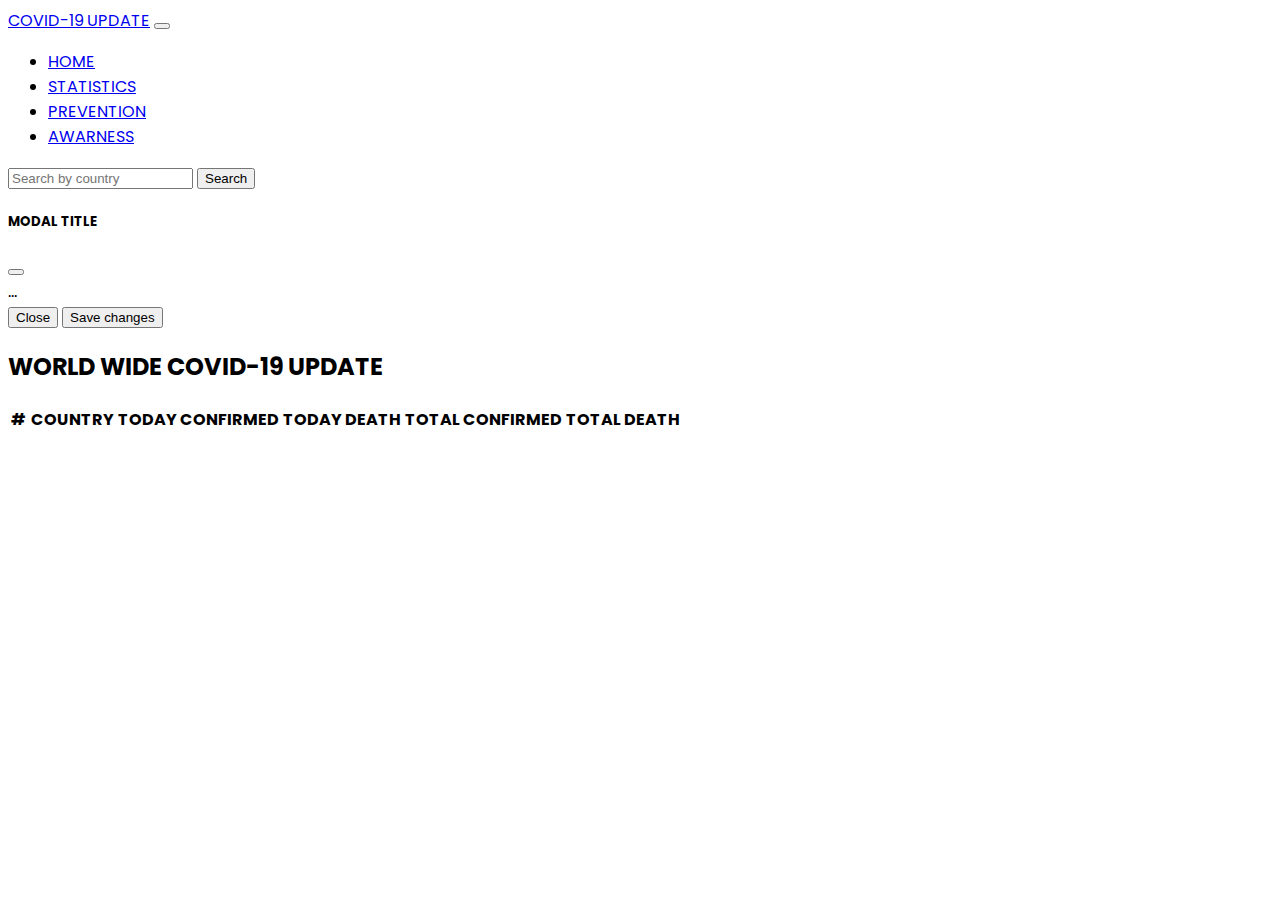
==== statistics.html @ 7d3221fd "initial commit" ====
<!DOCTYPE html>
<html lang="en">

<head>
    <meta charset="UTF-8">
    <meta http-equiv="X-UA-Compatible" content="IE=edge">
    <meta name="viewport" content="width=device-width, initial-scale=1.0">
    <title>Covid-19 Update</title>

    <!-- Bootstrap CDN -->
    <link href="https://cdn.jsdelivr.net/npm/bootstrap@5.1.0/dist/css/bootstrap.min.css" rel="stylesheet"
        integrity="sha384-KyZXEAg3QhqLMpG8r+8fhAXLRk2vvoC2f3B09zVXn8CA5QIVfZOJ3BCsw2P0p/We" crossorigin="anonymous">
    <!-- Google Poppins Font link -->
    <link rel="preconnect" href="https://fonts.googleapis.com">
    <link rel="preconnect" href="https://fonts.gstatic.com" crossorigin>
    <link
        href="https://fonts.googleapis.com/css2?family=Poppins:ital,wght@0,400;0,500;0,600;0,700;0,800;0,900;1,400;1,500;1,600;1,700;1,800;1,900&display=swap"
        rel="stylesheet">

    <link rel="stylesheet" href="css/style.css">

    <style>
        body {

            font-family: 'Poppins', sans-serif;
            text-transform: uppercase;
        }
    </style>
</head>

<body>

    <header class="bg-dark">
        <section class="container">
            <nav class="navbar navbar-expand-lg navbar-dark">
                <div class="container-fluid">
                    <a class="navbar-brand" href="#">Covid-19 Update</a>
                    <button class="navbar-toggler" type="button" data-bs-toggle="collapse"
                        data-bs-target="#navbarSupportedContent" aria-controls="navbarSupportedContent"
                        aria-expanded="false" aria-label="Toggle navigation">
                        <span class="navbar-toggler-icon"></span>
                    </button>
                    <div class="collapse navbar-collapse" id="navbarSupportedContent">
                        <ul class="navbar-nav me-auto mb-2 mb-lg-0">
                            <li class="nav-item">
                                <a class="nav-link" href="index.html">Home</a>
                            </li>
                            <li class="nav-item">
                                <a class="nav-link active" aria-current="page" href="statistics.html">Statistics</a>
                            </li>
                            <li class="nav-item">
                                <a class="nav-link" href="#">Prevention</a>
                            </li>
                            <li class="nav-item">
                                <a class="nav-link" href="#">Awarness</a>
                            </li>
                        </ul>
                        <form class="d-flex">
                            <input class="form-control bg-transparent border-success me-2 text-white" type="search"
                                placeholder="Search by country" aria-label="Search" id="serach-by-country">
                            <button class="btn btn-outline-success" type="button" data-bs-toggle="modal"
                                data-bs-target="#exampleModal" onclick="country()">Search</button>
                        </form>
                    </div>
                </div>
            </nav>
        </section>
    </header>
    <main>

        <!-- Modal -->
        <div class="modal fade" id="exampleModal" tabindex="-1" aria-labelledby="exampleModalLabel" aria-hidden="true">
            <div class="modal-dialog">
                <div class="modal-content">
                    <div class="modal-header">
                        <h5 class="modal-title" id="exampleModalLabel">Modal title</h5>
                        <button type="button" class="btn-close" data-bs-dismiss="modal" aria-label="Close"></button>
                    </div>
                    <div class="modal-body">
                        ...
                    </div>
                    <div class="modal-footer">
                        <button type="button" class="btn btn-secondary" data-bs-dismiss="modal">Close</button>
                        <button type="button" class="btn btn-primary">Save changes</button>
                    </div>
                </div>
            </div>
        </div>
        <section class="container">
            <div class="row my-5">
                <div class="col-12 text-center">
                    <h2>World Wide Covid-19 Update</h2>
                </div>
            </div>
            <div class="row">
                <div class="col-12">
                    <table class="table table-striped">
                        <thead>
                            <tr>
                                <th scope="col">#</th>
                                <th scope="col">Country</th>
                                <th scope="col">Today Confirmed</th>
                                <th scope="col">Today Death</th>
                                <th scope="col">Total Confirmed</th>
                                <th scope="col">Total Death</th>
                            </tr>
                        </thead>
                        <tbody id="tbody">

                        </tbody>
                    </table>
                </div>
            </div>
        </section>
    </main>

    <!-- bootstrap js cdn -->
    <script src="https://cdn.jsdelivr.net/npm/bootstrap@5.1.0/dist/js/bootstrap.bundle.min.js"
        integrity="sha384-U1DAWAznBHeqEIlVSCgzq+c9gqGAJn5c/t99JyeKa9xxaYpSvHU5awsuZVVFIhvj"
        crossorigin="anonymous"></script>
    <script src="js/statistics.js"></script>
</body>

</html>
---- css/style.css ----
body {
    font-family: "Poppins", sans-serif;
    text-transform: uppercase;
}
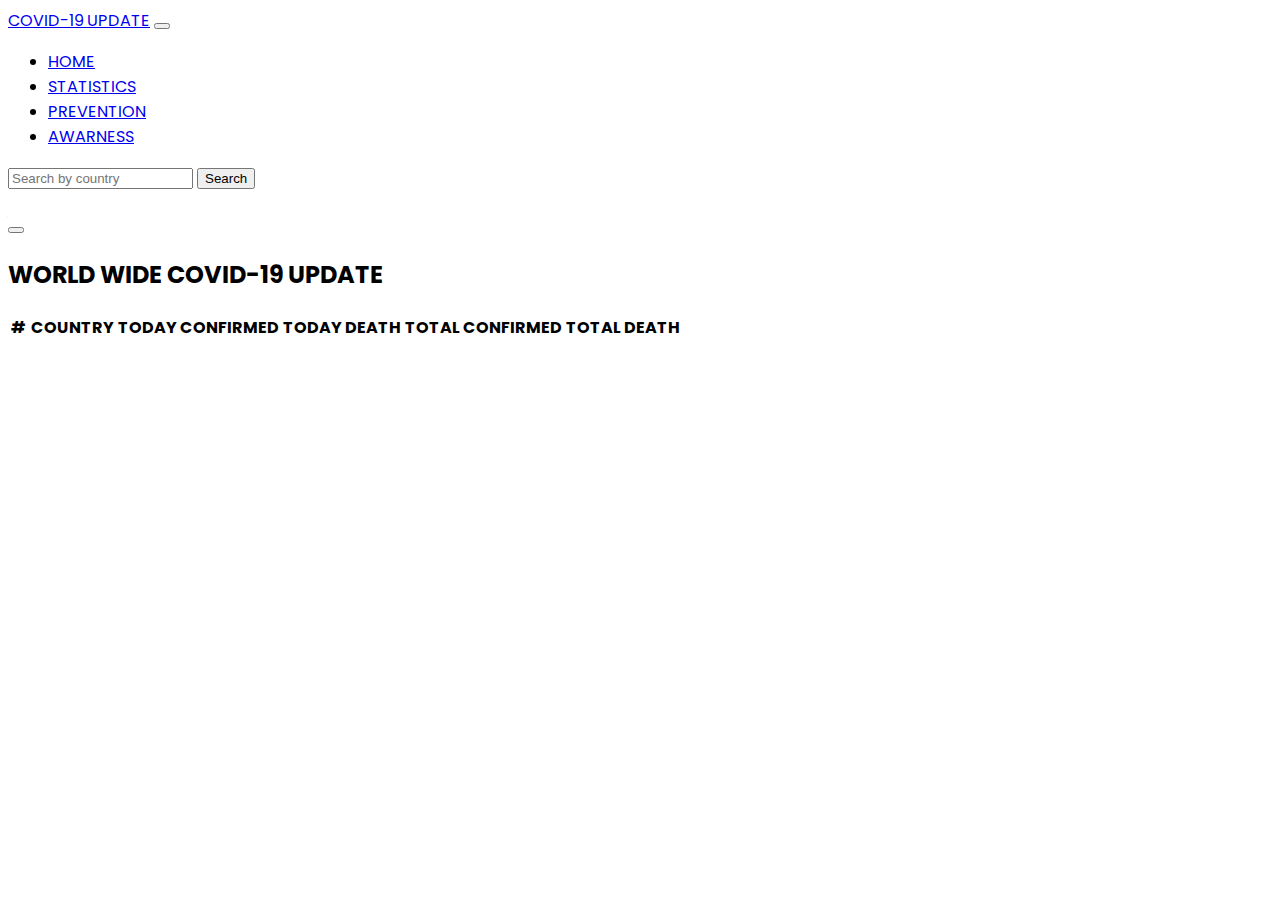
==== commit 30380a46: "Search By country added" ====
--- a/statistics.html
+++ b/statistics.html
@@ -73,16 +73,15 @@
             <div class="modal-dialog">
                 <div class="modal-content">
                     <div class="modal-header">
-                        <h5 class="modal-title" id="exampleModalLabel">Modal title</h5>
+                        <h5 class="modal-title" id="country-name-with-flag"></h5>
                         <button type="button" class="btn-close" data-bs-dismiss="modal" aria-label="Close"></button>
                     </div>
                     <div class="modal-body">
-                        ...
+                        <table class="table table-striped" id="search-result-by-country">
+
+                        </table>
                     </div>
-                    <div class="modal-footer">
-                        <button type="button" class="btn btn-secondary" data-bs-dismiss="modal">Close</button>
-                        <button type="button" class="btn btn-primary">Save changes</button>
-                    </div>
+
                 </div>
             </div>
         </div>
